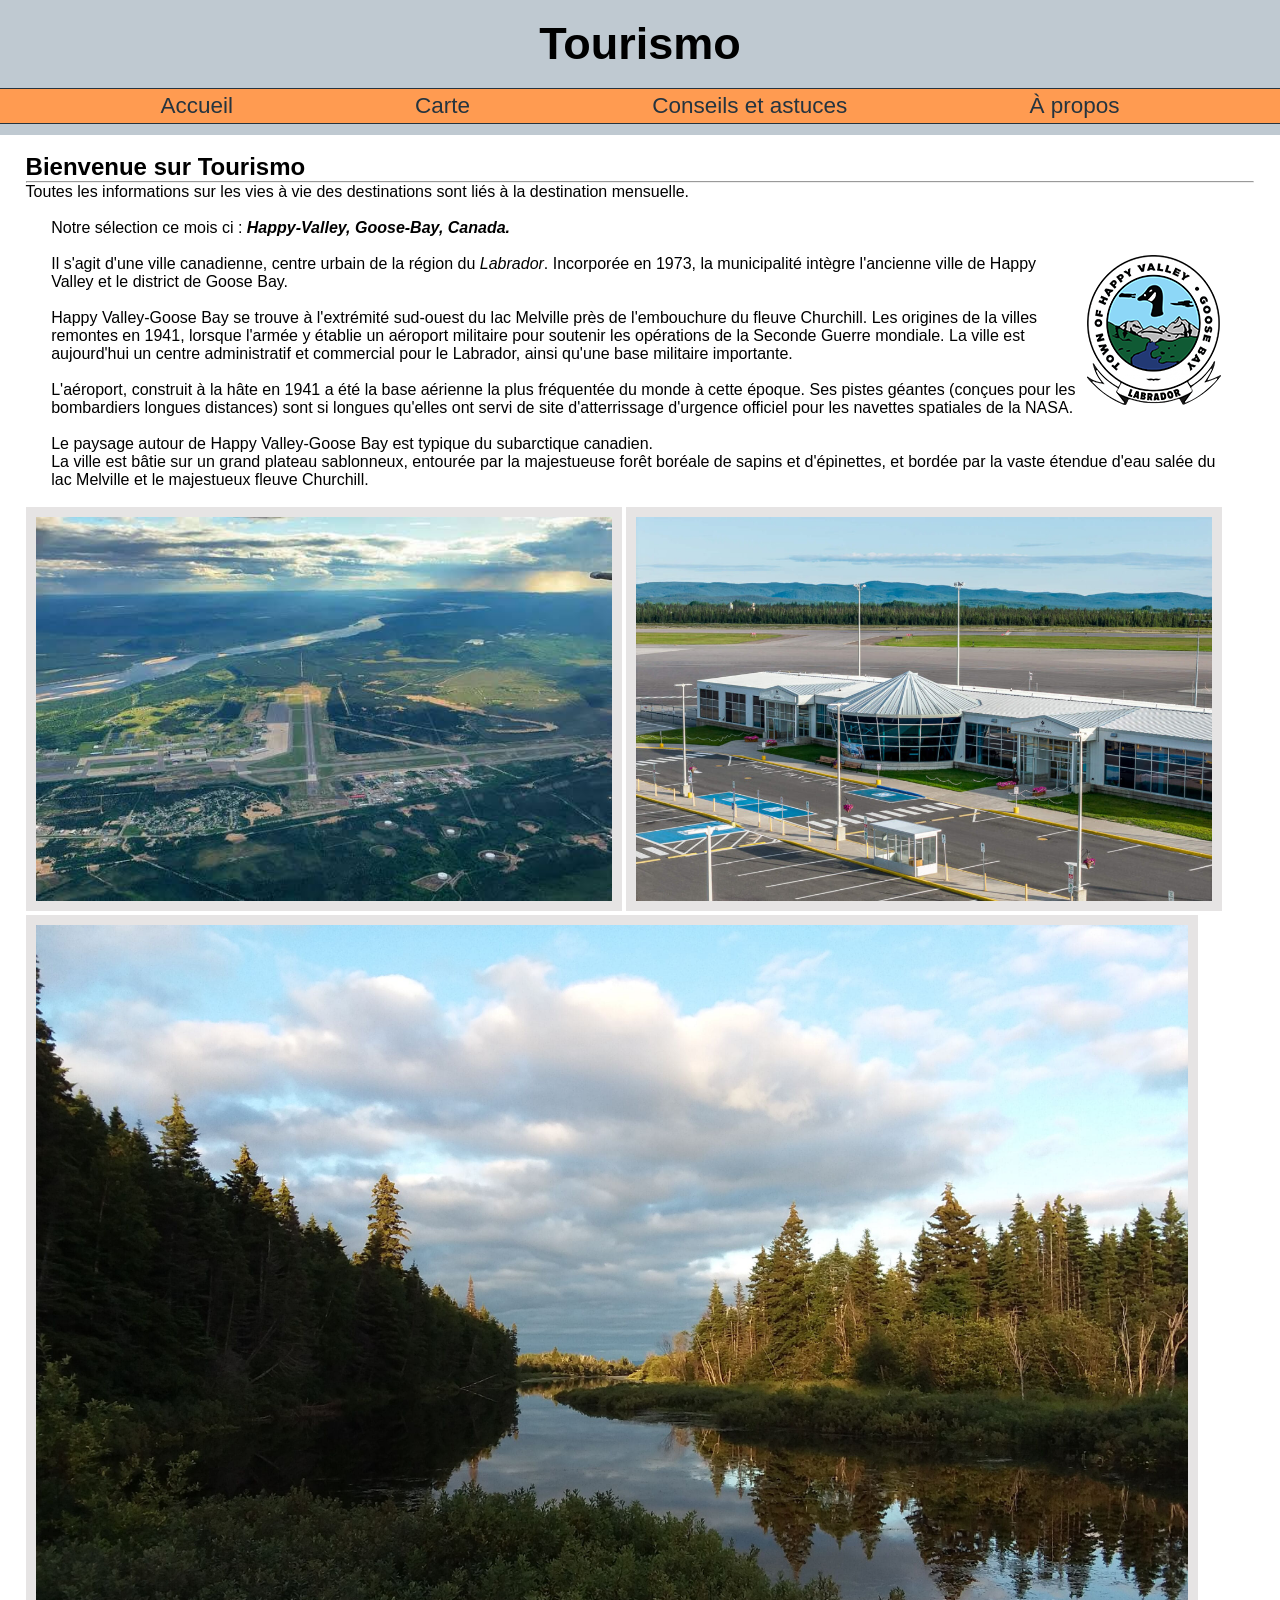
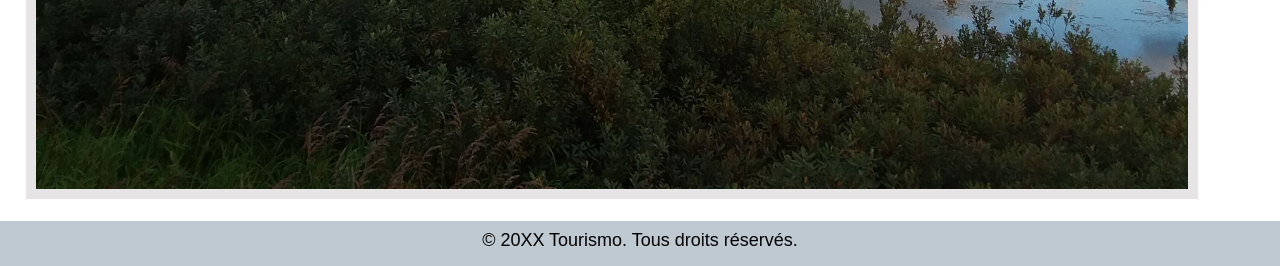
==== index.html @ 7302f881 "MAJ - Implémentation règle général + index" ====
<!DOCTYPE html>
    <!-- 
        Auteur : Gabriel, NGUYEN VAN    
        Date de création : 04.11.2026
        Projet : Accueil du site
    -->

<html lang="fr">
    <head>
        <title>Tourismo</title>
        <link href="CSS/style.css" rel="stylesheet">
    </head>

    <body>
        <header>
            <h1>Tourismo</h1>
            <nav>
                <a href="index.html">Accueil</a>
                <a href="map.html">Carte</a>
                <a href="tipsAndTricks.html">Conseils et astuces</a>
                <a href="about_us.html">À propos</a>
            </nav>
        </header>
        <main>
            <h2>Bienvenue sur Tourismo</h2>
            <hr>
            <p>Toutes les informations sur les vies à vie des destinations sont liés à la destination mensuelle.</p>
            <br>
            <p id="description-lieux">
                Notre sélection ce mois ci : <strong><cite>Happy-Valley, Goose-Bay, Canada.</cite></strong> 
                <br><br>

                <img id="destination-logo" src="Images/cropped-cropped-HVGB-logo-150-150.webp" alt="Logo de Happy Valley-Goose Bay">

                Il s'agit d'une ville canadienne, centre urbain de la région du <em>Labrador</em>. Incorporée en 1973, la municipalité intègre l'ancienne ville de Happy Valley et le district de Goose Bay. 
                <br><br>

                Happy Valley-Goose Bay se trouve à l'extrémité sud-ouest du lac Melville près de l'embouchure du fleuve Churchill. Les origines de la villes remontes en 1941, lorsque l'armée y établie un aéroport militaire pour soutenir les opérations de la Seconde Guerre mondiale. La ville est aujourd'hui un centre administratif et commercial pour le Labrador, ainsi qu'une base militaire importante.
                <br><br>

                L'aéroport, construit à la hâte en 1941 a été la base aérienne la plus fréquentée du monde à cette époque. Ses pistes géantes (conçues pour les bombardiers longues distances) sont si longues qu'elles ont servi de site d'atterrissage d'urgence officiel pour les navettes spatiales de la NASA.
                <br><br>

                Le paysage autour de Happy Valley-Goose Bay est typique du subarctique canadien.<br>La ville est bâtie sur un grand plateau sablonneux, entourée par la majestueuse forêt boréale de sapins et d'épinettes, et bordée par la vaste étendue d'eau salée du lac Melville et le majestueux fleuve Churchill.
            </p>
            <div class="PicPallet">
                
                <img id="AeroportTop" src="Images/airport_skyview_gb.jpg" alt="Vue aérienne de l'aéroport">
                <img id="Aeroport" src="Images/gb-airport-2-1024x683.jpg" alt="Aéroport de Happy Valley-Goose Bay">
                <img id="Area" src="Images/area_wallpaper.jpg" alt="Vue de la nature autour de Happy Valley-Goose Bay">
            </div>          
        </main>
        <footer>
            <p>&copy; 20XX Tourismo. Tous droits réservés.</p>
        </footer>
    </body>
</html>
---- CSS/style.css ----
/*************************************************************
                GENERAL SETTINGS
*************************************************************/

*
{
    margin: 0;
    padding: 0;
    font-family: 'Segoe UI', Tahoma, Geneva, Verdana, sans-serif;
    text-color:#25343F;
}

body
{
    height: 100vh;
}

/*************************************************************
                        IMAGES
*************************************************************/
.PicPallet img
{
    border: 10px rgb(230, 228, 228) solid;
    
    width: 45vw;
}

#Area
{
    width: 90vw;
    height: auto;
}

#destination-logo
{
Float: right;
}

/*************************************************************
                        HEADER
*************************************************************/
header
{
    background-color: #BFC9D1;
    height: 15%;
}

h1
{
    padding:2vh 0;
    text-align: center;
    font-size: 5vh;
}

nav a 
{
    
    text-decoration: none;
    color: #25343F;
    font-size: 2.5vh;
    padding: 0 2vw;

}

nav
{
    background-color: #FF9B51;
    padding:4px;
    border-top: 1px #25343F solid;
    border-bottom: 1px #25343F solid;
    display: flex;
    justify-content: space-evenly;
}


/*************************************************************
                        MAIN
*************************************************************/

main
{
    margin:2vh 2vw
}

#description-lieux
{
    padding: 0vh 2vw 2vh 2vw;
}



/*************************************************************
                        FOOTER
*************************************************************/
footer
{
    background-color: #BFC9D1;
    height: 5%;
    width: 100vw;
    position: relative;
    bottom: 0px;
}

footer p
{
    text-align: center;
    padding: 1vh 0;
    font-size: 2vh;
}
/*************************************************************
                        EXEPTION
*************************************************************/
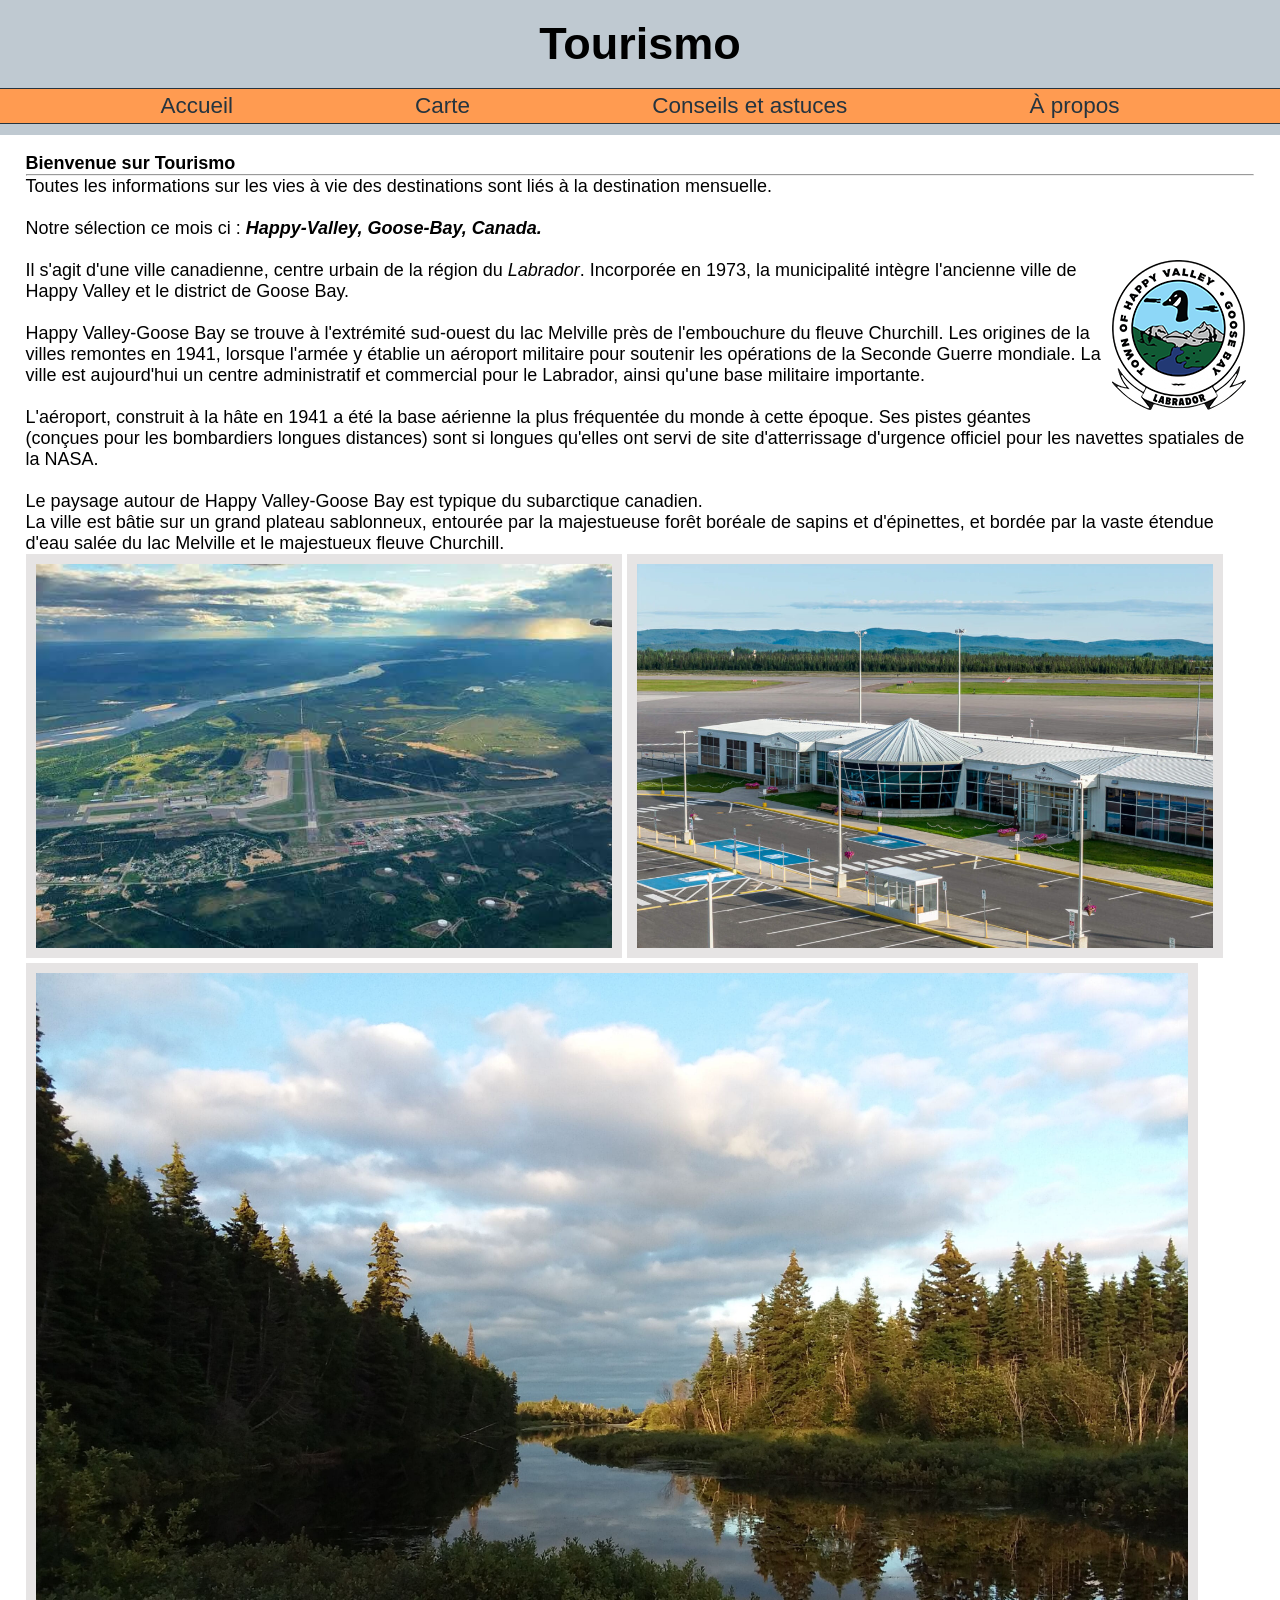
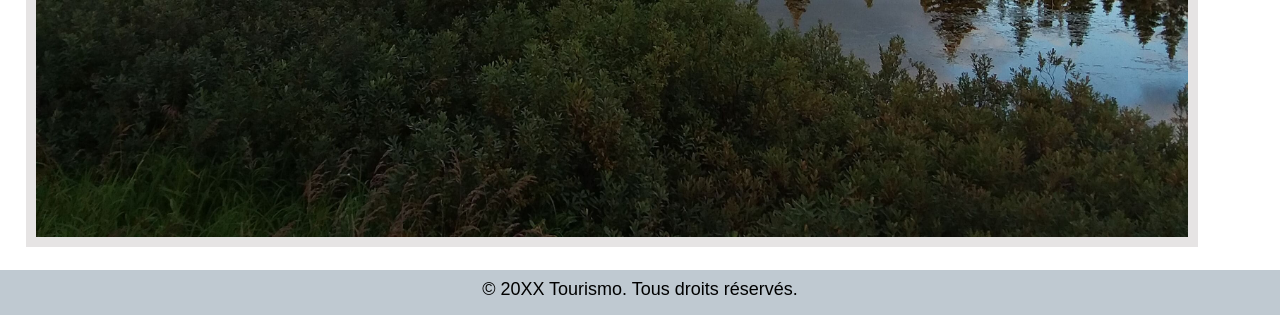
==== commit dff08732: "change index" ====
--- a/index.html
+++ b/index.html
@@ -3,6 +3,9 @@
         Auteur : Gabriel, NGUYEN VAN    
         Date de création : 04.11.2026
         Projet : Accueil du site
+
+
+        IMPORTANT : DEMANDER A M. SOTO COMMENT PUSH SUR GITHUB
     -->
 
 <html lang="fr">
@@ -26,7 +29,7 @@
             <hr>
             <p>Toutes les informations sur les vies à vie des destinations sont liés à la destination mensuelle.</p>
             <br>
-            <p id="description-lieux">
+            <p>
                 Notre sélection ce mois ci : <strong><cite>Happy-Valley, Goose-Bay, Canada.</cite></strong> 
                 <br><br>
 
--- a/CSS/style.css
+++ b/CSS/style.css
@@ -8,6 +8,7 @@
     padding: 0;
     font-family: 'Segoe UI', Tahoma, Geneva, Verdana, sans-serif;
     text-color:#25343F;
+    font-size: 2vh;
 }
 
 body
@@ -87,6 +88,22 @@
     padding: 0vh 2vw 2vh 2vw;
 }
 
+#mainMap 
+{
+    padding: 2vh 2vw;
+    text-align: center;
+}
+
+#mainMap p 
+{
+    padding: 2vh 0;
+}
+
+#mainMap img 
+{
+    border: 10px rgb(230, 228, 228) solid;
+}
+
 
 
 /*************************************************************
@@ -109,4 +126,9 @@
 }
 /*************************************************************
                         EXEPTION
-*************************************************************/+*************************************************************/
+
+.dero_link {
+    text-decoration: underline;
+    color:rgb(31, 44, 223);
+}
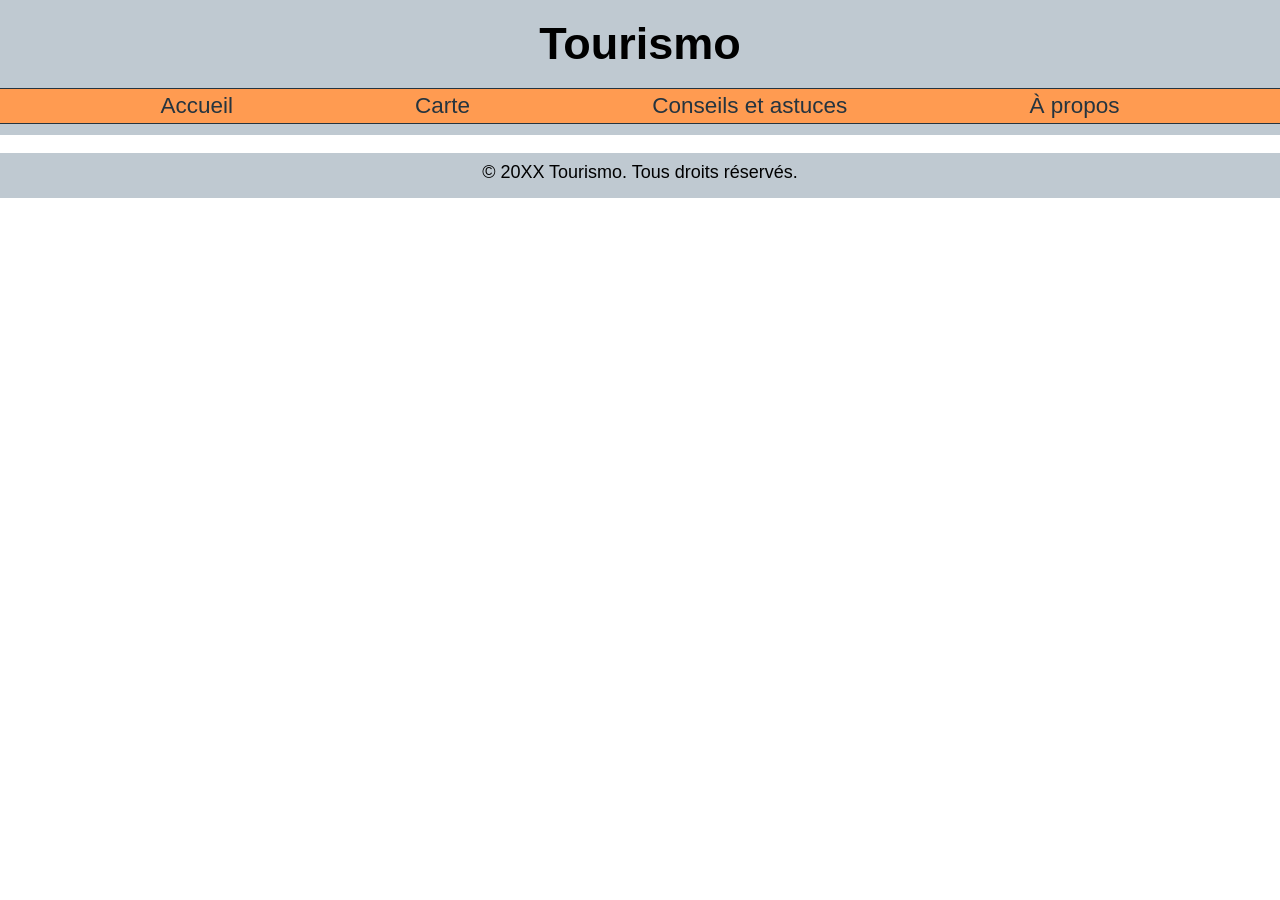
==== commit c476b5af: "Merge branch 'CSS'" ====
--- a/index.html
+++ b/index.html
@@ -25,33 +25,7 @@
             </nav>
         </header>
         <main>
-            <h2>Bienvenue sur Tourismo</h2>
-            <hr>
-            <p>Toutes les informations sur les vies à vie des destinations sont liés à la destination mensuelle.</p>
-            <br>
-            <p>
-                Notre sélection ce mois ci : <strong><cite>Happy-Valley, Goose-Bay, Canada.</cite></strong> 
-                <br><br>
 
-                <img id="destination-logo" src="Images/cropped-cropped-HVGB-logo-150-150.webp" alt="Logo de Happy Valley-Goose Bay">
-
-                Il s'agit d'une ville canadienne, centre urbain de la région du <em>Labrador</em>. Incorporée en 1973, la municipalité intègre l'ancienne ville de Happy Valley et le district de Goose Bay. 
-                <br><br>
-
-                Happy Valley-Goose Bay se trouve à l'extrémité sud-ouest du lac Melville près de l'embouchure du fleuve Churchill. Les origines de la villes remontes en 1941, lorsque l'armée y établie un aéroport militaire pour soutenir les opérations de la Seconde Guerre mondiale. La ville est aujourd'hui un centre administratif et commercial pour le Labrador, ainsi qu'une base militaire importante.
-                <br><br>
-
-                L'aéroport, construit à la hâte en 1941 a été la base aérienne la plus fréquentée du monde à cette époque. Ses pistes géantes (conçues pour les bombardiers longues distances) sont si longues qu'elles ont servi de site d'atterrissage d'urgence officiel pour les navettes spatiales de la NASA.
-                <br><br>
-
-                Le paysage autour de Happy Valley-Goose Bay est typique du subarctique canadien.<br>La ville est bâtie sur un grand plateau sablonneux, entourée par la majestueuse forêt boréale de sapins et d'épinettes, et bordée par la vaste étendue d'eau salée du lac Melville et le majestueux fleuve Churchill.
-            </p>
-            <div class="PicPallet">
-                
-                <img id="AeroportTop" src="Images/airport_skyview_gb.jpg" alt="Vue aérienne de l'aéroport">
-                <img id="Aeroport" src="Images/gb-airport-2-1024x683.jpg" alt="Aéroport de Happy Valley-Goose Bay">
-                <img id="Area" src="Images/area_wallpaper.jpg" alt="Vue de la nature autour de Happy Valley-Goose Bay">
-            </div>          
         </main>
         <footer>
             <p>&copy; 20XX Tourismo. Tous droits réservés.</p>
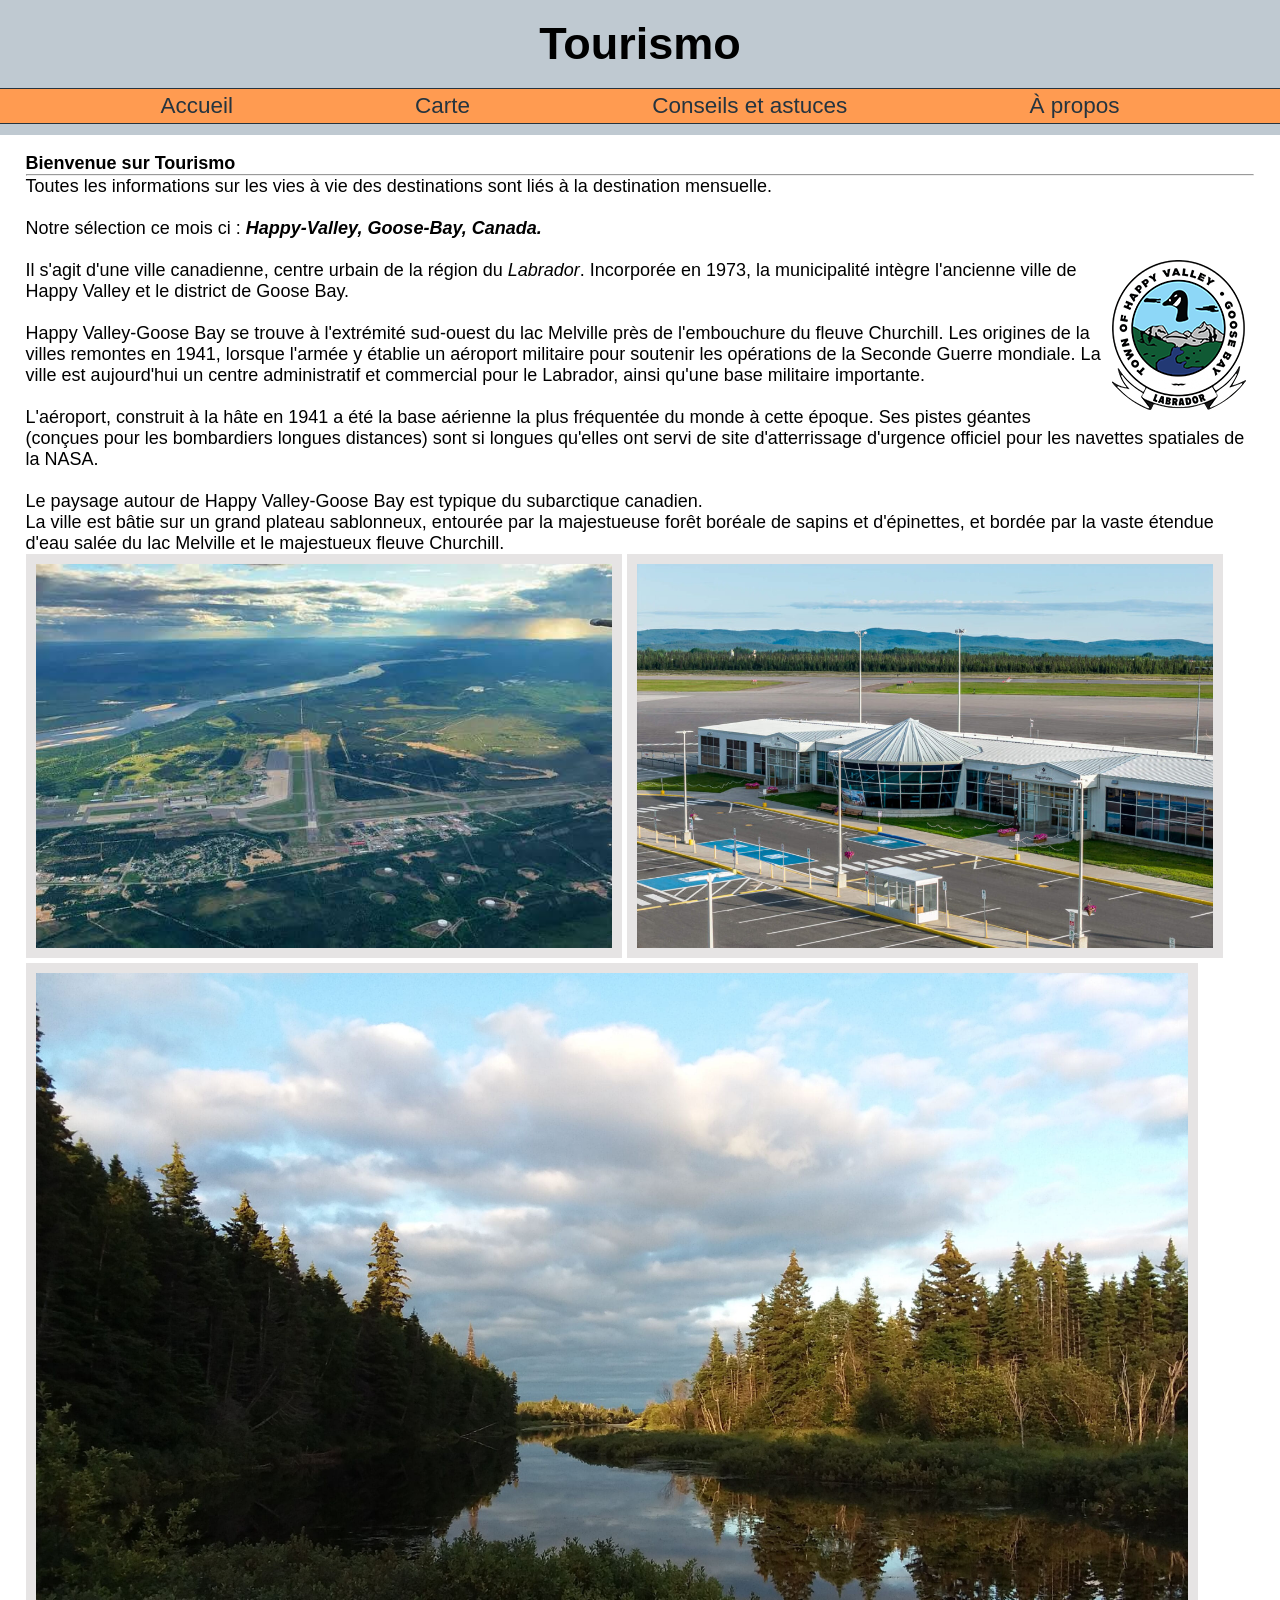
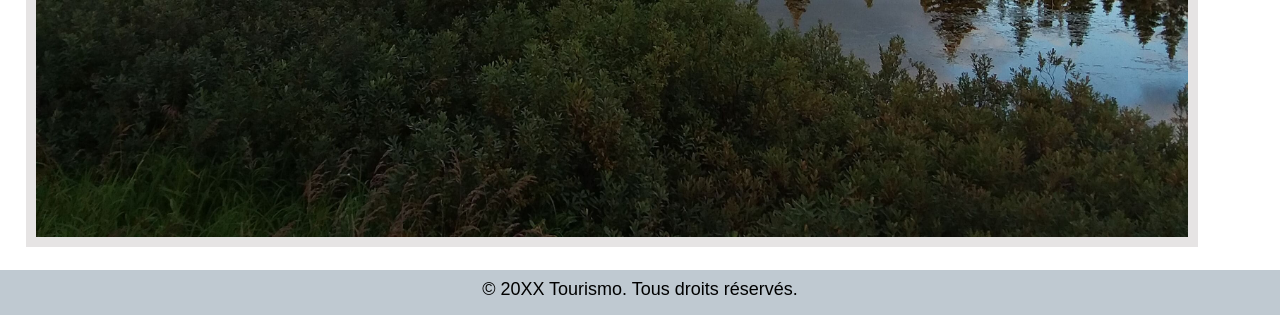
==== commit f9191ab8: "MAJ - Tout merge sur le main" ====
--- a/index.html
+++ b/index.html
@@ -25,7 +25,33 @@
             </nav>
         </header>
         <main>
+            <h2>Bienvenue sur Tourismo</h2>
+            <hr>
+            <p>Toutes les informations sur les vies à vie des destinations sont liés à la destination mensuelle.</p>
+            <br>
+            <p>
+                Notre sélection ce mois ci : <strong><cite>Happy-Valley, Goose-Bay, Canada.</cite></strong> 
+                <br><br>
 
+                <img id="destination-logo" src="Images/cropped-cropped-HVGB-logo-150-150.webp" alt="Logo de Happy Valley-Goose Bay">
+
+                Il s'agit d'une ville canadienne, centre urbain de la région du <em>Labrador</em>. Incorporée en 1973, la municipalité intègre l'ancienne ville de Happy Valley et le district de Goose Bay. 
+                <br><br>
+
+                Happy Valley-Goose Bay se trouve à l'extrémité sud-ouest du lac Melville près de l'embouchure du fleuve Churchill. Les origines de la villes remontes en 1941, lorsque l'armée y établie un aéroport militaire pour soutenir les opérations de la Seconde Guerre mondiale. La ville est aujourd'hui un centre administratif et commercial pour le Labrador, ainsi qu'une base militaire importante.
+                <br><br>
+
+                L'aéroport, construit à la hâte en 1941 a été la base aérienne la plus fréquentée du monde à cette époque. Ses pistes géantes (conçues pour les bombardiers longues distances) sont si longues qu'elles ont servi de site d'atterrissage d'urgence officiel pour les navettes spatiales de la NASA.
+                <br><br>
+
+                Le paysage autour de Happy Valley-Goose Bay est typique du subarctique canadien.<br>La ville est bâtie sur un grand plateau sablonneux, entourée par la majestueuse forêt boréale de sapins et d'épinettes, et bordée par la vaste étendue d'eau salée du lac Melville et le majestueux fleuve Churchill.
+            </p>
+            <div class="PicPallet">
+                
+                <img id="AeroportTop" src="Images/airport_skyview_gb.jpg" alt="Vue aérienne de l'aéroport">
+                <img id="Aeroport" src="Images/gb-airport-2-1024x683.jpg" alt="Aéroport de Happy Valley-Goose Bay">
+                <img id="Area" src="Images/area_wallpaper.jpg" alt="Vue de la nature autour de Happy Valley-Goose Bay">
+            </div>
         </main>
         <footer>
             <p>&copy; 20XX Tourismo. Tous droits réservés.</p>
--- a/CSS/style.css
+++ b/CSS/style.css
@@ -109,6 +109,8 @@
 /*************************************************************
                         FOOTER
 *************************************************************/
+
+
 footer
 {
     background-color: #BFC9D1;
@@ -116,6 +118,7 @@
     width: 100vw;
     position: relative;
     bottom: 0px;
+    
 }
 
 footer p
@@ -124,6 +127,7 @@
     padding: 1vh 0;
     font-size: 2vh;
 }
+
 /*************************************************************
                         EXEPTION
 *************************************************************/
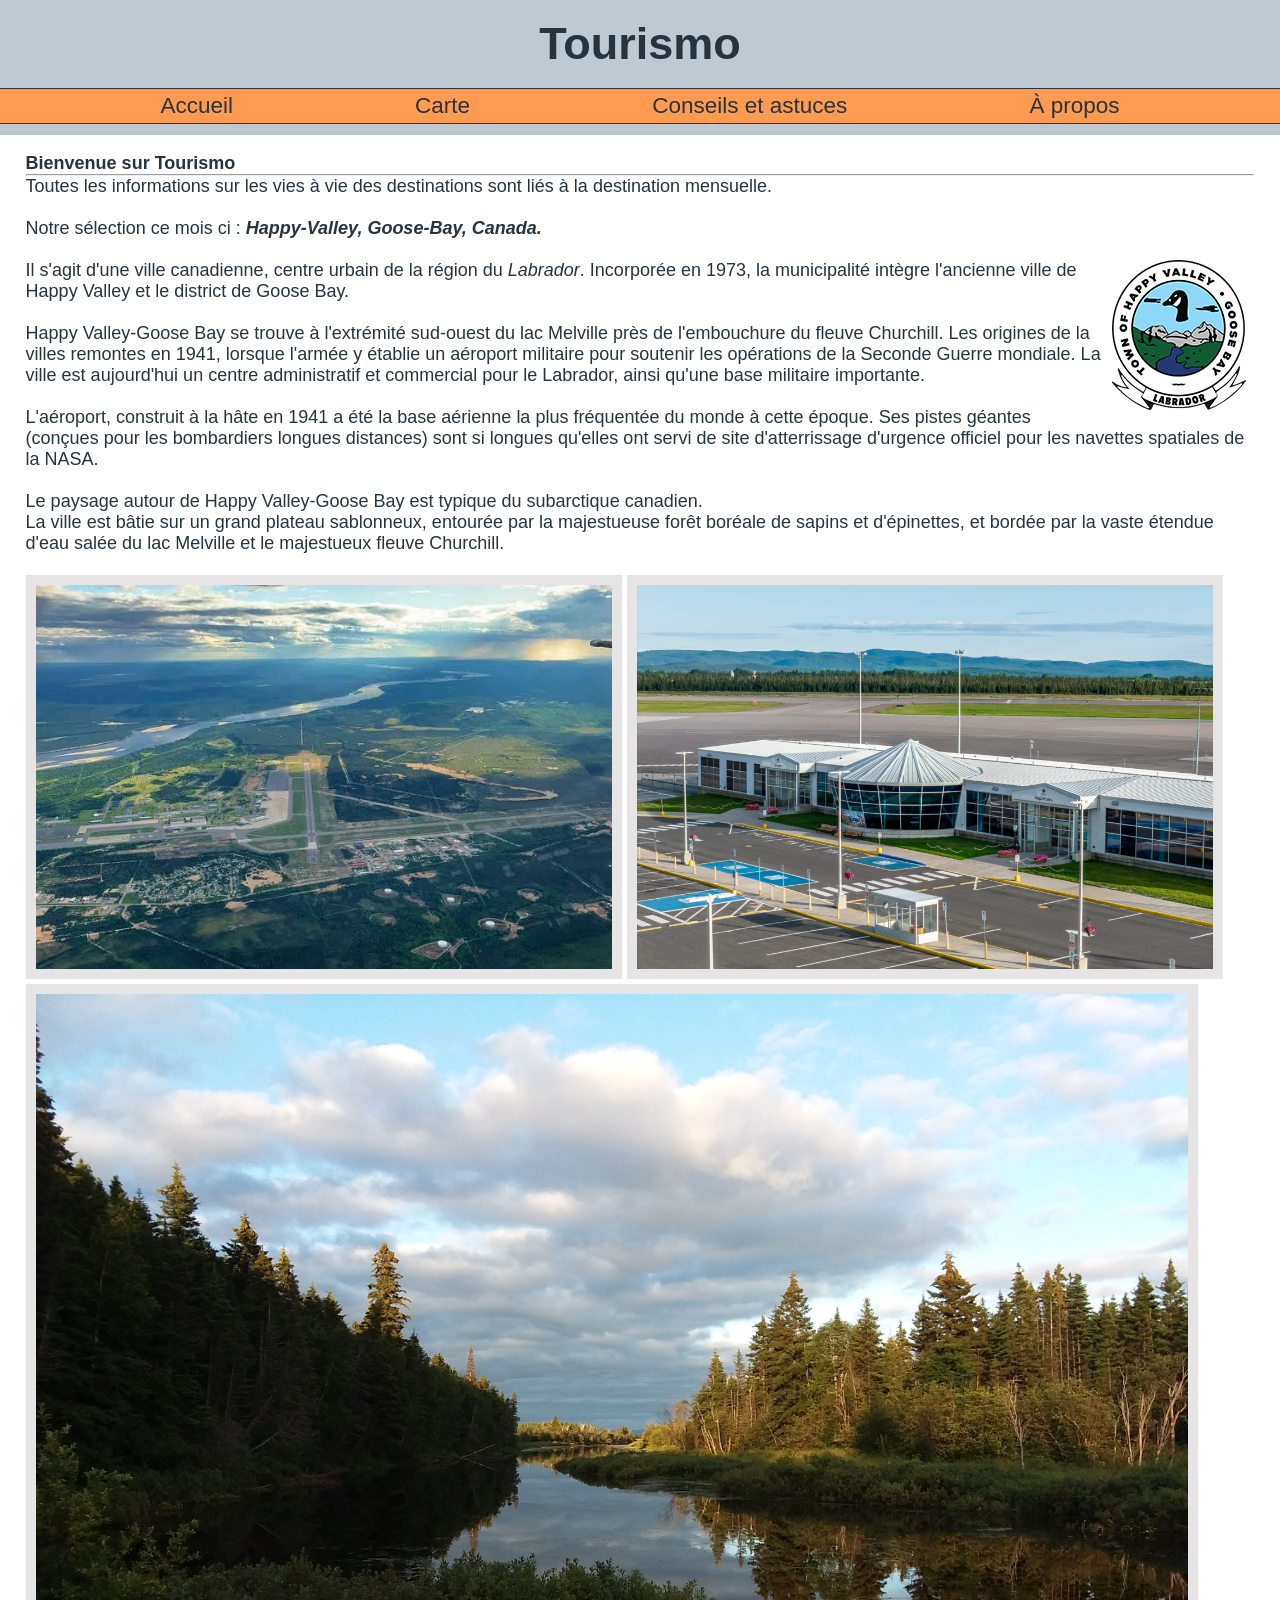
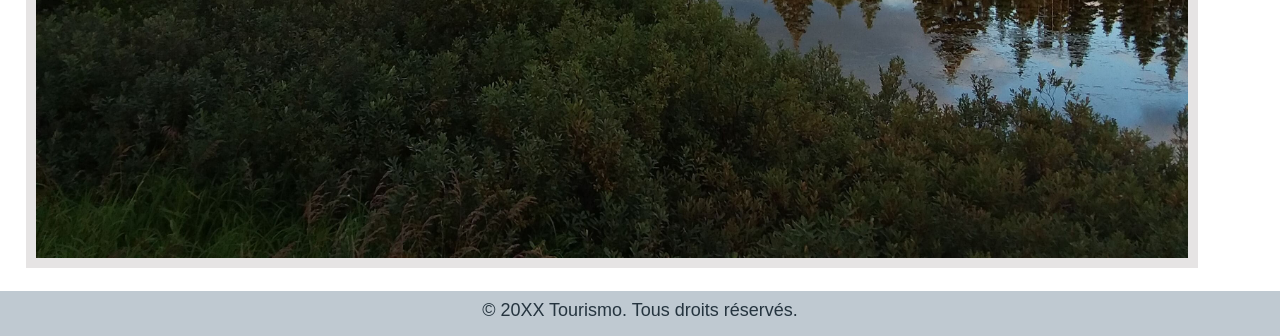
==== commit b6ba774e: "MAJ - Remplissage Contenu et CSS de la page Tips" ====
--- a/index.html
+++ b/index.html
@@ -45,13 +45,13 @@
                 <br><br>
 
                 Le paysage autour de Happy Valley-Goose Bay est typique du subarctique canadien.<br>La ville est bâtie sur un grand plateau sablonneux, entourée par la majestueuse forêt boréale de sapins et d'épinettes, et bordée par la vaste étendue d'eau salée du lac Melville et le majestueux fleuve Churchill.
-            </p>
+            </p><br>
             <div class="PicPallet">
                 
                 <img id="AeroportTop" src="Images/airport_skyview_gb.jpg" alt="Vue aérienne de l'aéroport">
                 <img id="Aeroport" src="Images/gb-airport-2-1024x683.jpg" alt="Aéroport de Happy Valley-Goose Bay">
                 <img id="Area" src="Images/area_wallpaper.jpg" alt="Vue de la nature autour de Happy Valley-Goose Bay">
-            </div>
+            </div>          
         </main>
         <footer>
             <p>&copy; 20XX Tourismo. Tous droits réservés.</p>
--- a/CSS/style.css
+++ b/CSS/style.css
@@ -7,8 +7,9 @@
     margin: 0;
     padding: 0;
     font-family: 'Segoe UI', Tahoma, Geneva, Verdana, sans-serif;
-    text-color:#25343F;
+    color:#25343F;
     font-size: 2vh;
+
 }
 
 body
@@ -104,21 +105,23 @@
     border: 10px rgb(230, 228, 228) solid;
 }
 
+.NeedCenter
+{
+    margin: 0 2.5vw;
+}
+
 
 
 /*************************************************************
                         FOOTER
 *************************************************************/
-
-
 footer
 {
     background-color: #BFC9D1;
     height: 5%;
     width: 100vw;
     position: relative;
-    bottom: 0px;
-    
+    bottom:0%;
 }
 
 footer p
@@ -127,7 +130,6 @@
     padding: 1vh 0;
     font-size: 2vh;
 }
-
 /*************************************************************
                         EXEPTION
 *************************************************************/
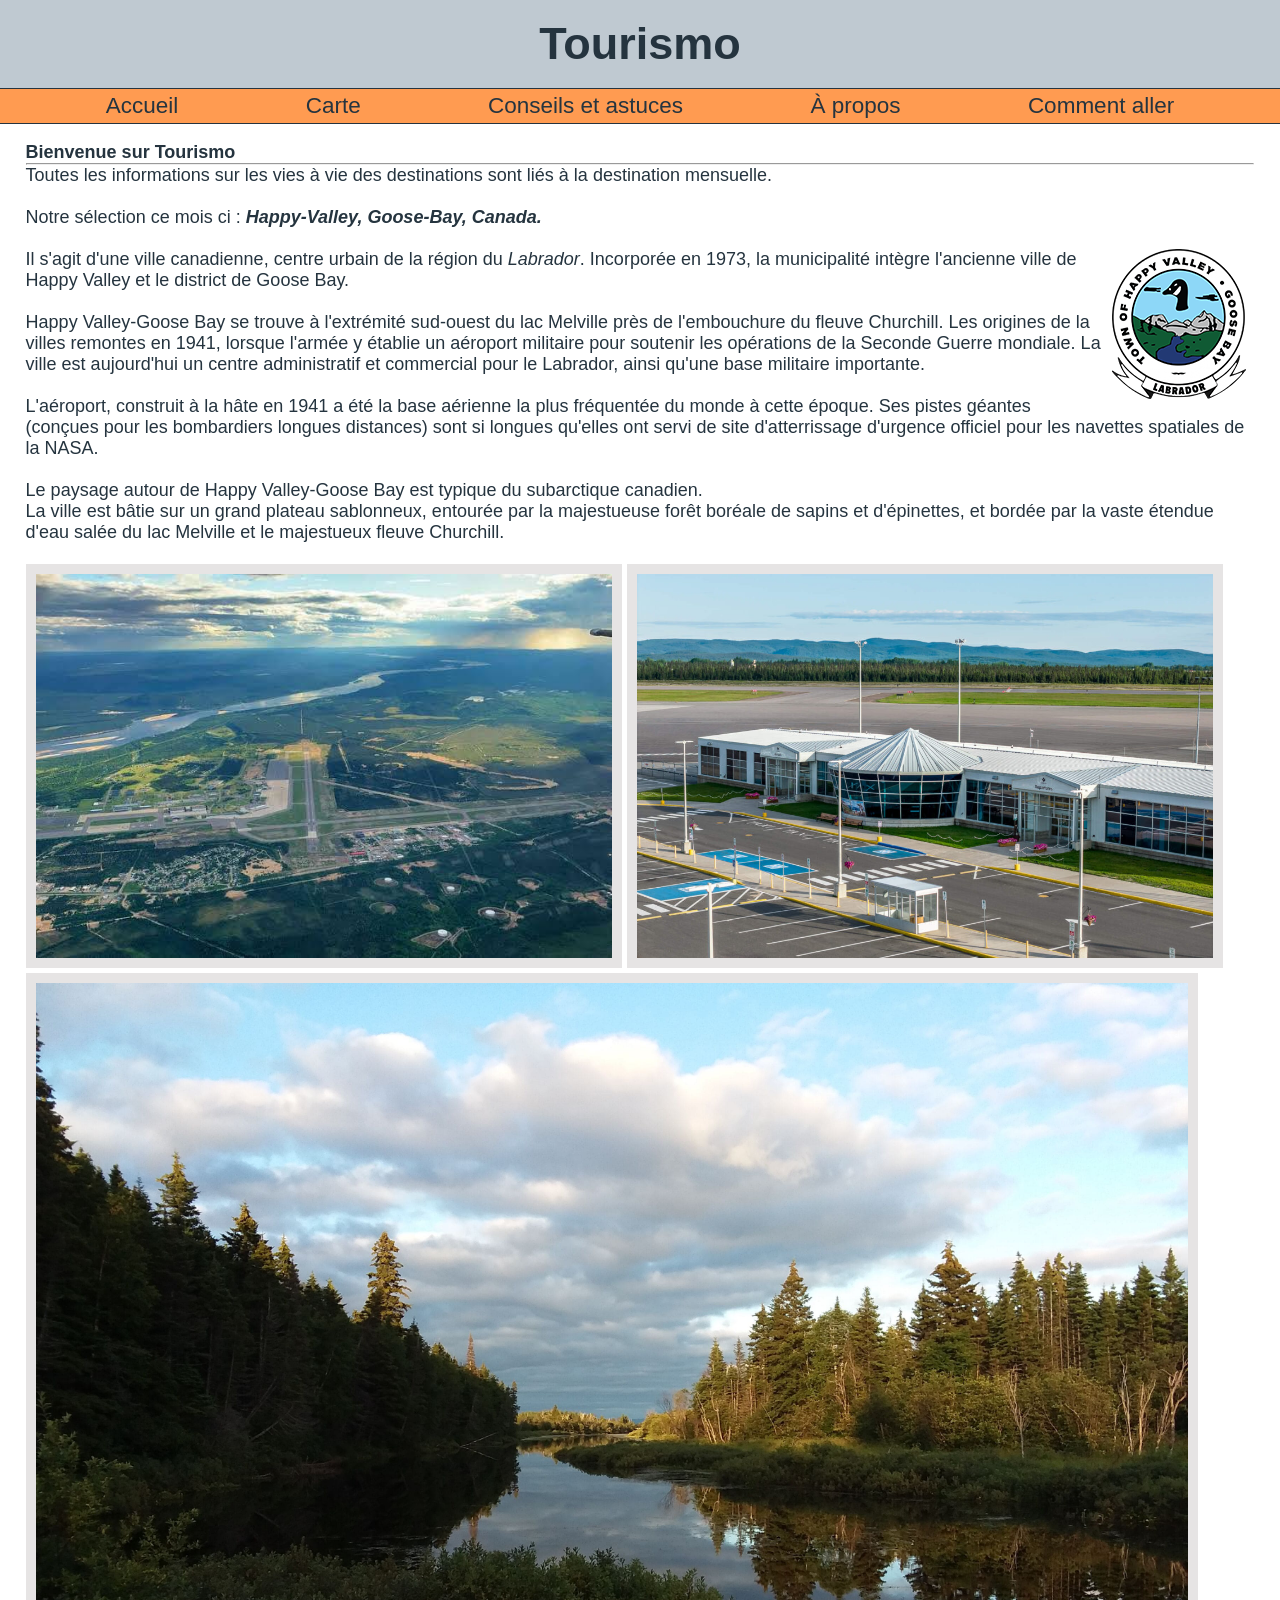
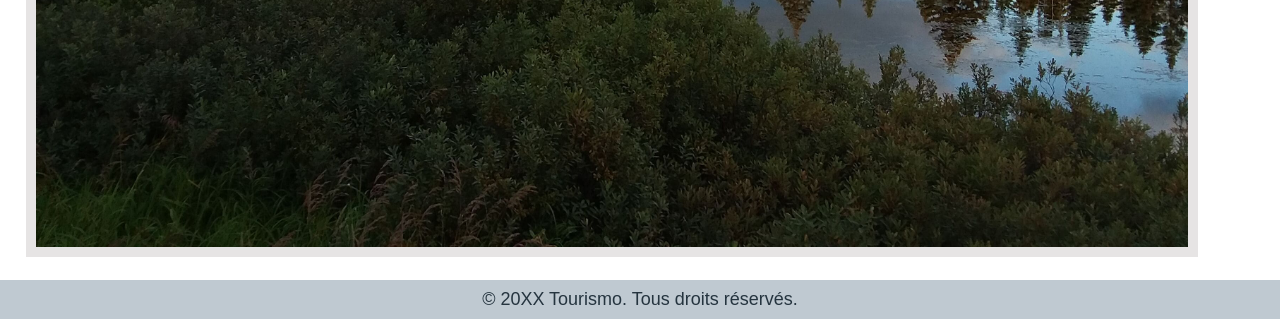
==== commit 155dd748: "comment alle + image" ====
--- a/index.html
+++ b/index.html
@@ -22,6 +22,7 @@
                 <a href="map.html">Carte</a>
                 <a href="tipsAndTricks.html">Conseils et astuces</a>
                 <a href="about_us.html">À propos</a>
+                <a href="acces.html">Comment aller</a>
             </nav>
         </header>
         <main>
--- a/CSS/style.css
+++ b/CSS/style.css
@@ -14,7 +14,7 @@
 
 body
 {
-    height: 100vh;
+    height: 100%;
 }
 
 /*************************************************************
@@ -110,7 +110,12 @@
     margin: 0 2.5vw;
 }
 
-
+#Poutine
+{
+    width: 50vw;
+    height: auto;
+    margin: 5vh 20vw;
+}
 
 /*************************************************************
                         FOOTER
@@ -130,6 +135,7 @@
     padding: 1vh 0;
     font-size: 2vh;
 }
+
 /*************************************************************
                         EXEPTION
 *************************************************************/
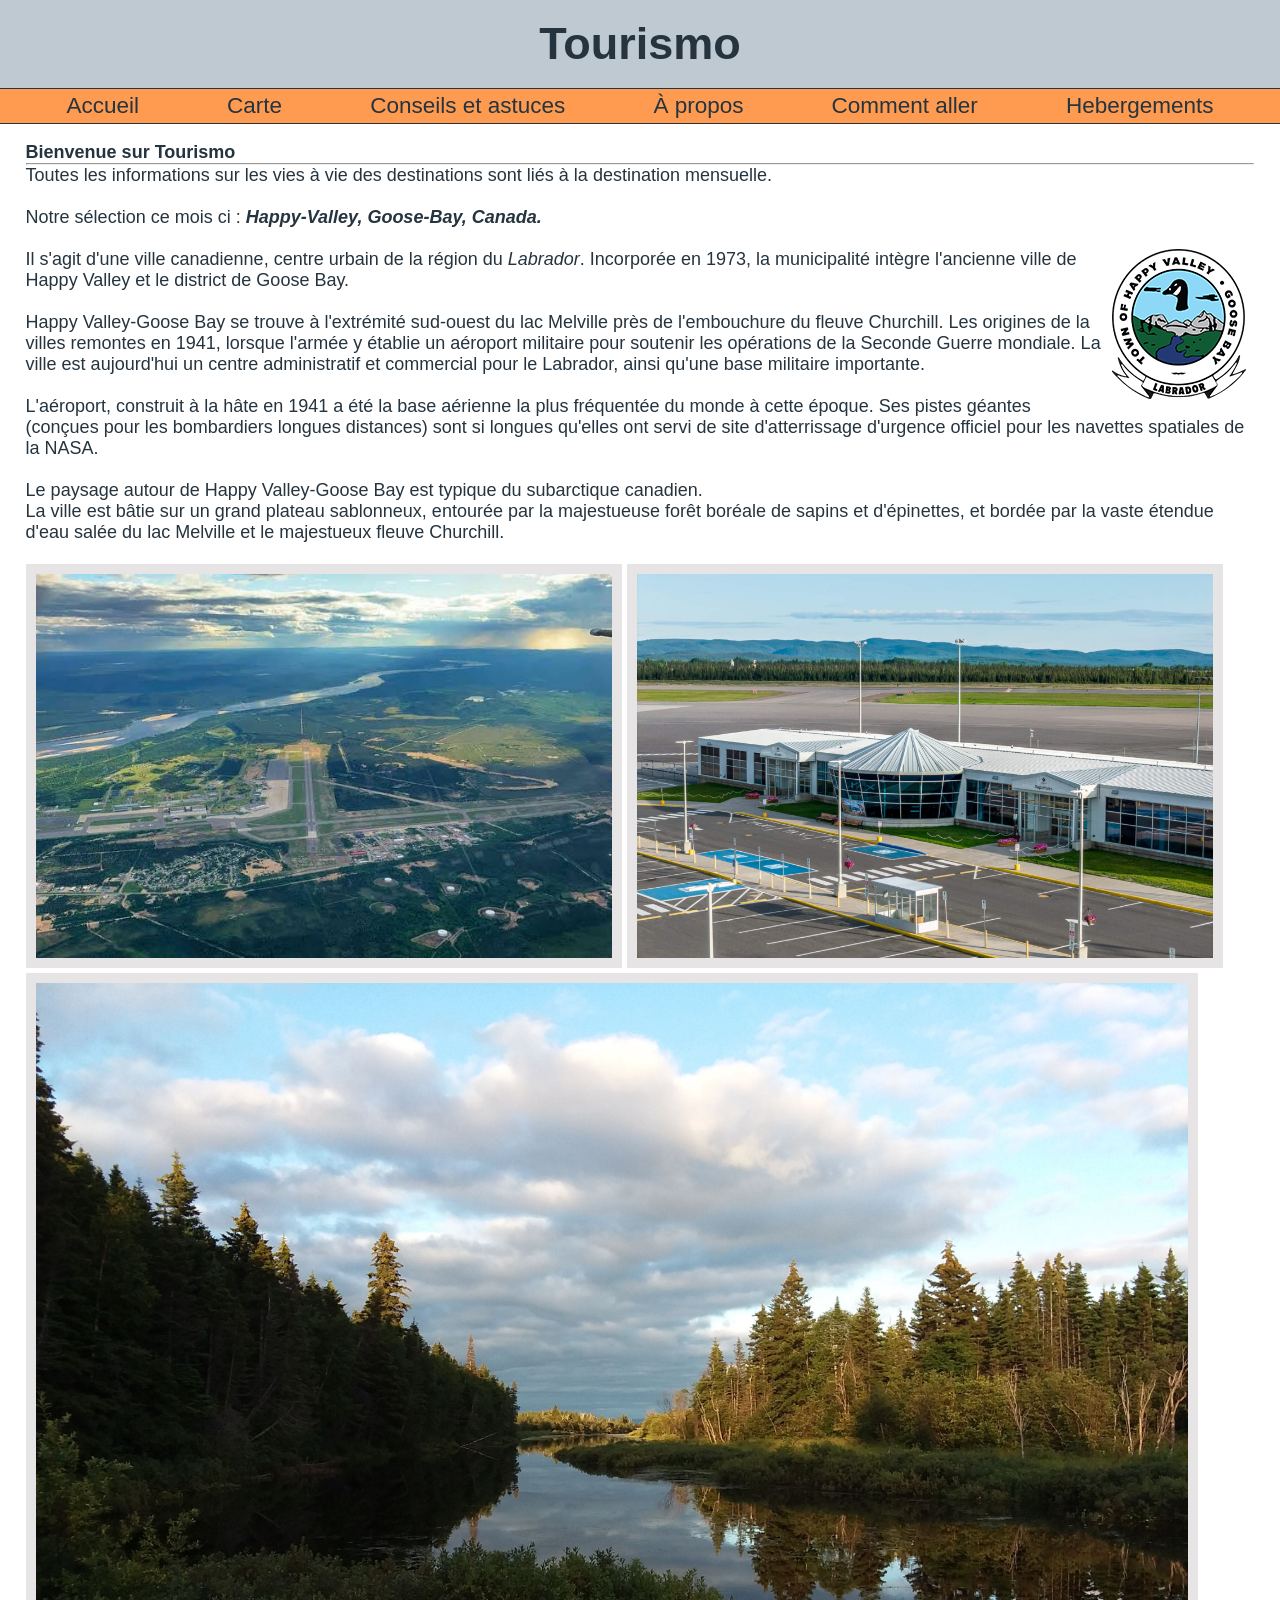
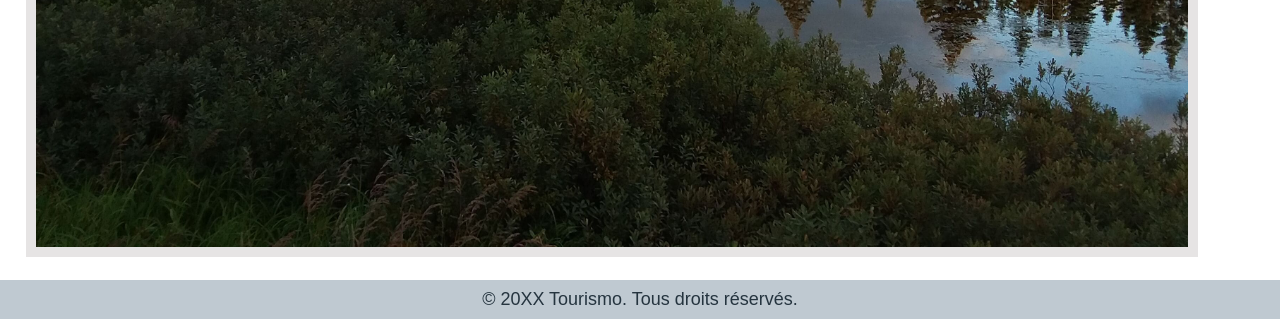
==== commit de3517d8: "nouvelle page hebergements" ====
--- a/index.html
+++ b/index.html
@@ -23,6 +23,7 @@
                 <a href="tipsAndTricks.html">Conseils et astuces</a>
                 <a href="about_us.html">À propos</a>
                 <a href="acces.html">Comment aller</a>
+                <a href="hebergements.html">Hebergements</a>
             </nav>
         </header>
         <main>
